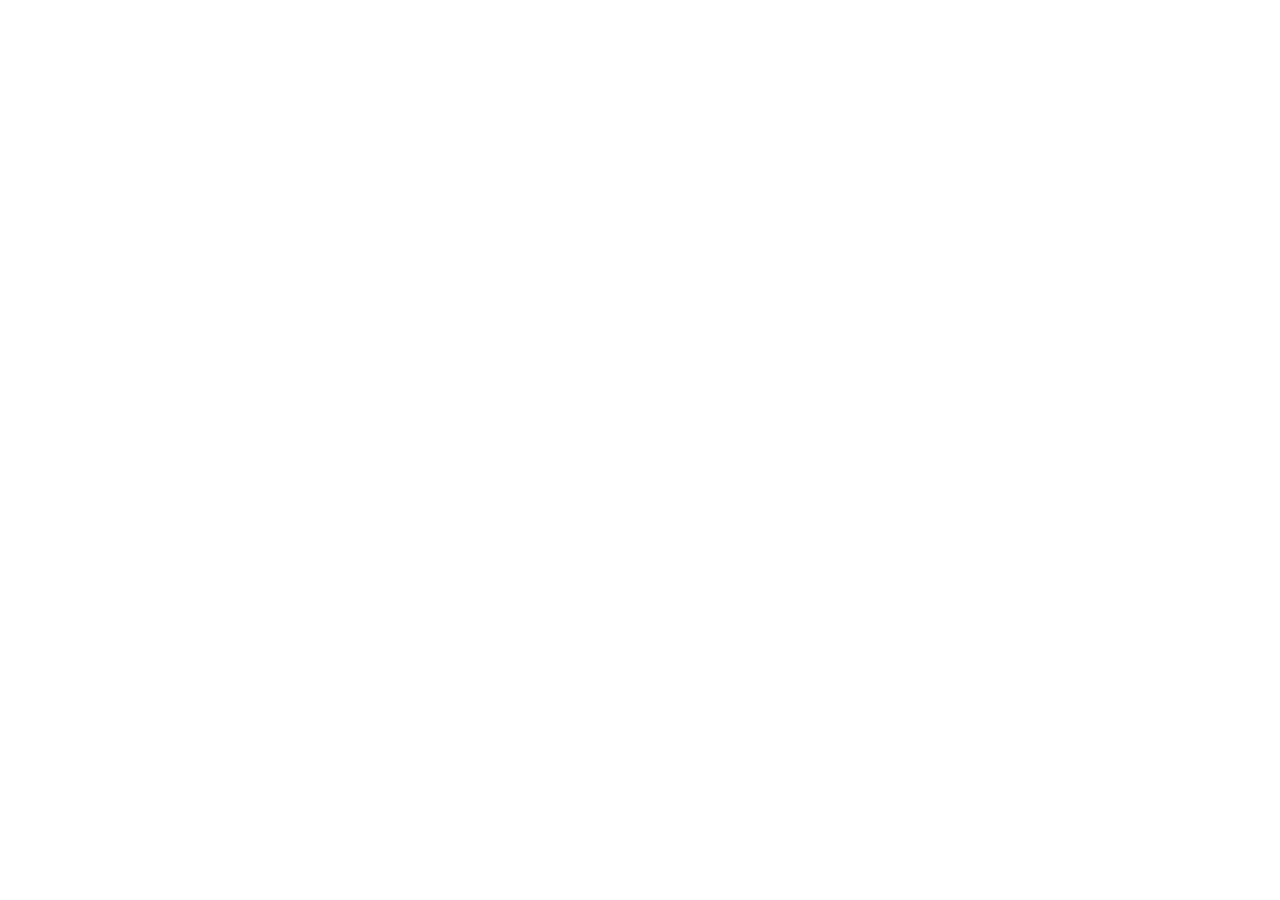
==== contatos.html @ d6a65ada "primeiro commit" ====
<!DOCTYPE html>
<html lang="pt-br">
<head>
    <meta charset="UTF-8">
    <meta http-equiv="X-UA-Compatible" content="IE=edge">
    <meta name="viewport" content="width=device-width, initial-scale=1.0">
    <title>contatos</title>
<link rel="stylesheet" href="css/contatos.css">
</head>
<body>
 
</body>
</html>
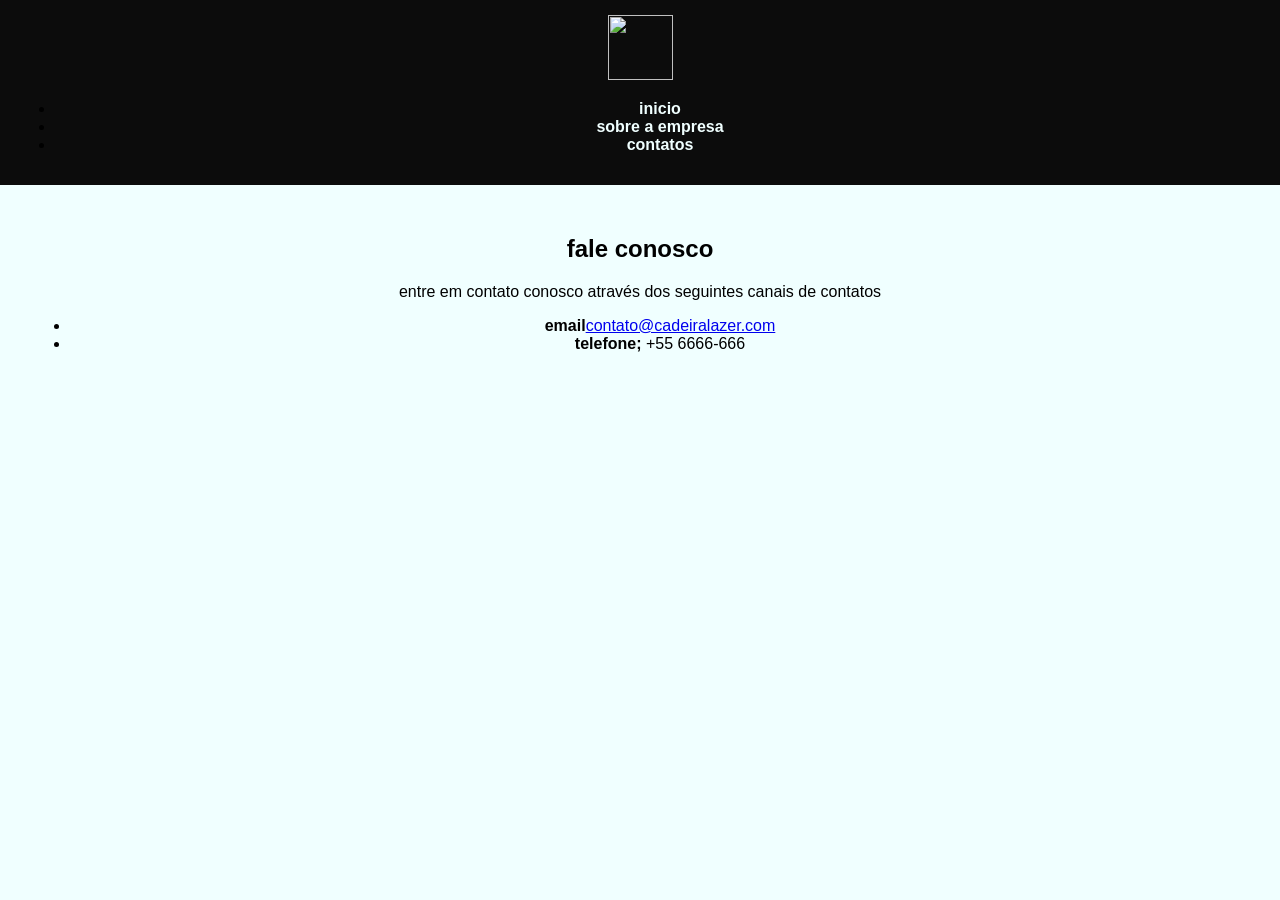
==== commit d3c0b889: "atualizaçao" ====
--- a/contatos.html
+++ b/contatos.html
@@ -1,13 +1,39 @@
 <!DOCTYPE html>
 <html lang="pt-br">
+
 <head>
     <meta charset="UTF-8">
     <meta http-equiv="X-UA-Compatible" content="IE=edge">
     <meta name="viewport" content="width=device-width, initial-scale=1.0">
-    <title>contatos</title>
-<link rel="stylesheet" href="css/contatos.css">
+    <title>contatos - cadeiras atelier</title>
+    <link rel="stylesheet" href="css/contatos.css">
 </head>
+
 <body>
+    <header>
+        <div class="logo">
+            <img src="https://encrypted-tbn0.gstatic.com/images?q=tbn:ANd9GcRbWJRGyHyundfsc0LeVc0HenqBb7J35i1mzg&s" alt="" height="65" width="65">
+        </div>
+        <nav>
+            <ul>
+                <li><a href="index.html">inicio</a></li>
+                <li><a href="sobre.html">sobre a empresa</a></li>
+                <li><a href="contatos.html" aria-current="page">contatos</a></li>
+            </ul>
+        </nav>
+    </header>
  
+</header>
+<main>
+    <section class="contato">
+        <h1>fale conosco</h1>
+        <p>entre em contato conosco através dos seguintes canais de contatos</p>
+        
+<ul class="informaçoes-contato">
+    <li><strong>email</strong><a href="mailto;contato@cadeiralazer.com">contato@cadeiralazer.com</a></li>
+    <li><strong>telefone;</strong> +55 6666-666
+    </section>
+</main>
 </body>
+
 </html>
--- a/css/contatos.css
+++ b/css/contatos.css
@@ -0,0 +1,35 @@
+body{
+    font-family: Arial, Helvetica, sans-serif;
+background-color: azure;
+color: black;
+margin: 0;
+padding: 0%;
+}
+header{
+    background-color: rgb(12, 12, 12);
+    padding: 15px;
+    text-align: center;
+}
+nav a {
+    color: azure;
+    margin: 0 10px;
+    text-decoration: none;
+    font-weight: bold;
+}
+main{
+    text-align: center;
+    padding: 30px;
+}
+form {
+    background-color: black;
+    padding: 20px;
+    display: inline-block;
+    border: 2px solid red;
+    font-weight: bold;
+}
+footer {
+    background-color: black;
+    color: azure;
+    text-align: center;
+    padding: 10px;
+}
